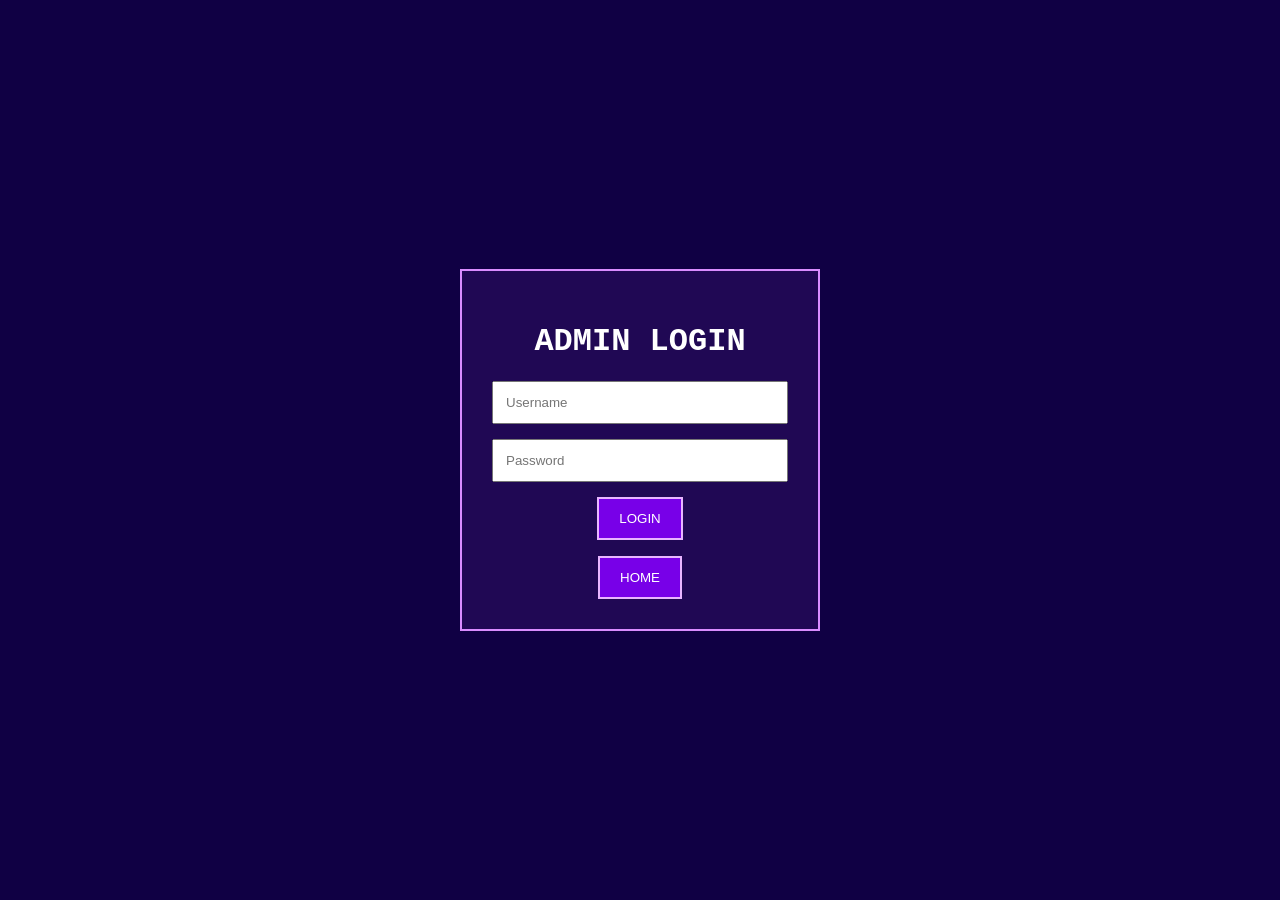
==== admin.html @ 2c3fb28d "Added Treasure Hunt project files" ====
<!DOCTYPE html>
<html lang="en">
<head>
  <meta charset="UTF-8">
  <meta name="viewport" content="width=device-width, initial-scale=1.0">
  <title>Admin Login</title>
  <style>
    * { box-sizing: border-box; }
    body {
      margin: 0;
      min-height: 100vh;
      display: grid;
      place-items: center;
      background: #100044;
      color: white;
      font-family: "Courier New", monospace;
    }
    .login {
      width: min(90%, 360px);
      padding: 30px;
      border: 2px solid #d98cff;
      text-align: center;
      background: #200854;
    }
    input {
      display: block;
      width: 100%;
      padding: 12px;
      margin: 15px 0;
    }
    button {
      padding: 12px 20px;
      background: #7800e8;
      color: white;
      border: 2px solid #e8b5ff;
      cursor: pointer;
    }
  </style>
</head>
<body>
  <main class="login">
    <h1>ADMIN LOGIN</h1>
    <form id="loginForm">
      <input id="username" placeholder="Username" required>
      <input id="password" type="password"
        placeholder="Password" required>
      <button type="submit">LOGIN</button>
    </form>
    <p id="message" aria-live="polite"></p>
    <button onclick="location.href='index.html'">HOME</button>
  </main>

  <script>
    document.getElementById("loginForm").addEventListener("submit", (e) => {
      e.preventDefault();
      document.getElementById("message").textContent =
        "Login page is connected. Add secure authentication to enable admin access.";
    });
  </script>
</body>
</html>
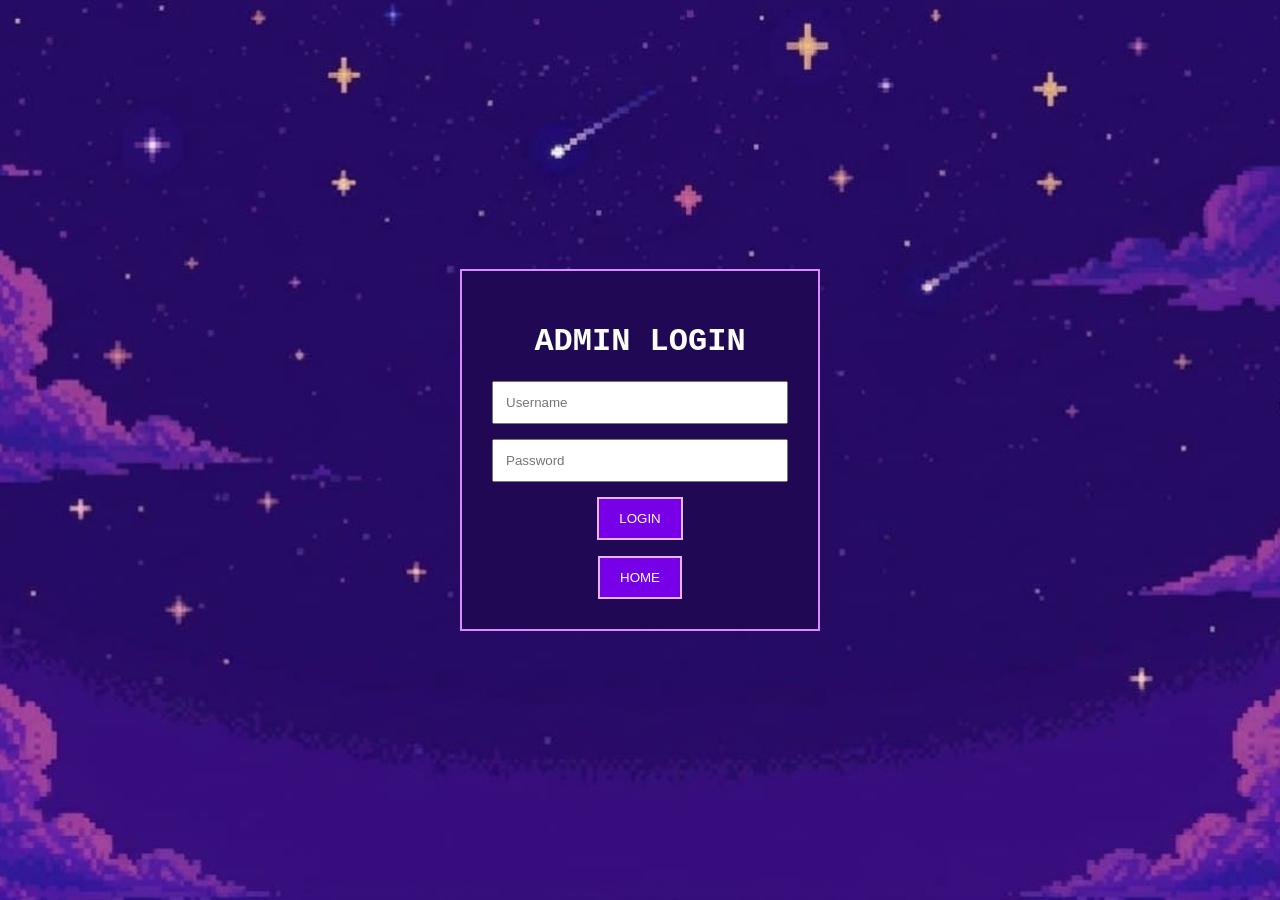
==== commit 3b5683a1: "Add initial treasure hunt game interface" ====
--- a/admin.html
+++ b/admin.html
@@ -12,7 +12,13 @@
       min-height: 100vh;
       display: grid;
       place-items: center;
-      background: #100044;
+       background-image: url("./ins.jpeg");
+       background-size: cover;
+    background-position: center;
+    background-attachment: fixed;
+    background-repeat: no-repeat;
+    background-color: #100044;
+
       color: white;
       font-family: "Courier New", monospace;
     }
